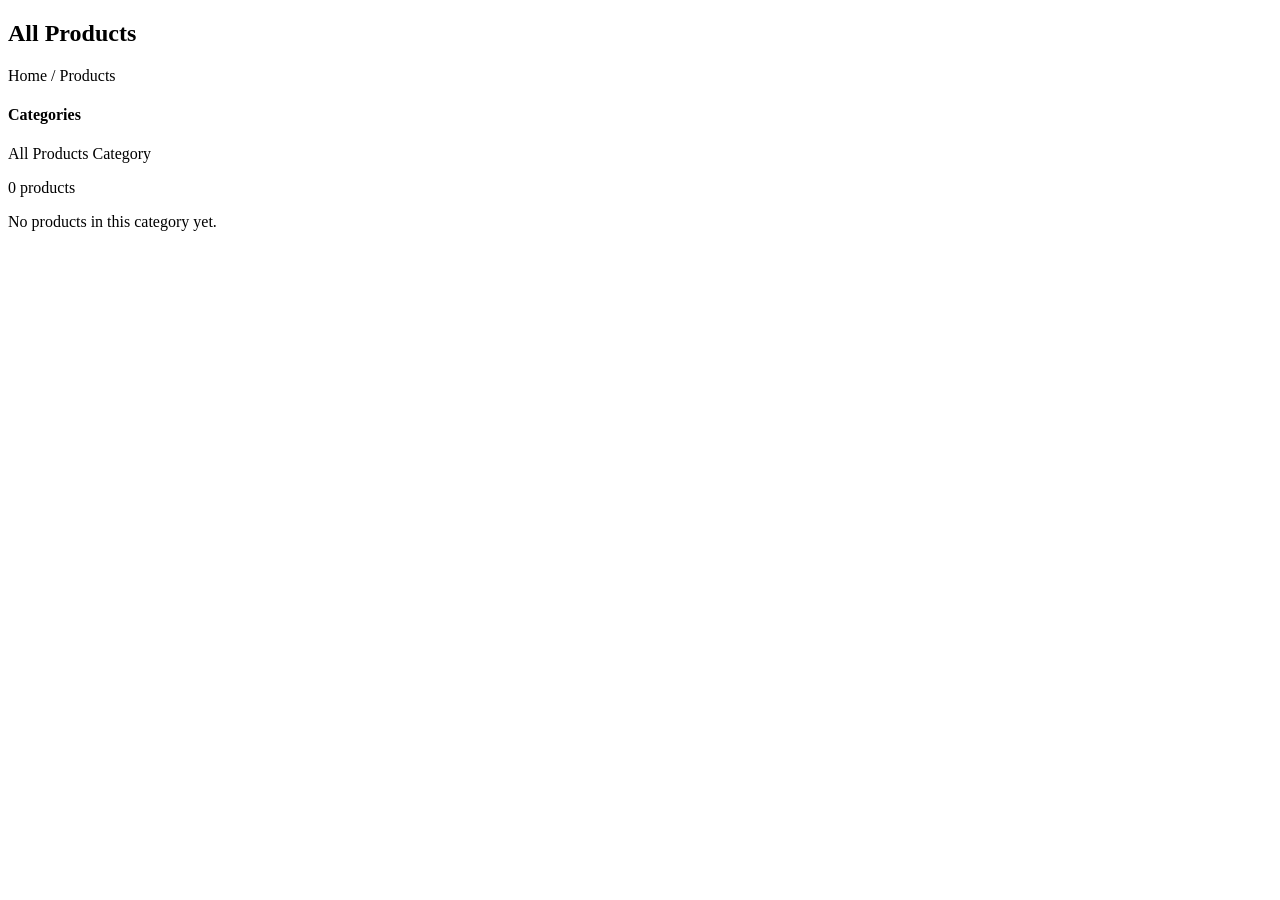
==== src/main/resources/templates/products.html @ 4bcfbd19 "Add files via upload" ====
<!DOCTYPE html>
<html lang="en" xmlns:th="http://www.thymeleaf.org">
<head th:replace="~{fragments/layout :: head(${title})}"></head>
<body>
<header th:replace="~{fragments/layout :: header}"></header>

<main>
    <section class="page-banner">
        <div class="container">
            <h1 th:text="${title}">All Products</h1>
            <p class="breadcrumb"><a th:href="@{/}">Home</a> / <a th:href="@{/products}">Products</a>
                <span th:if="${selected}" th:text="' / ' + ${selected.name()}"></span></p>
        </div>
    </section>

    <section class="section">
        <div class="container shop-layout">
            <aside class="shop-sidebar">
                <h4>Categories</h4>
                <a th:href="@{/products}" th:classappend="${selected == null} ? 'active'">All Products</a>
                <a th:each="c : ${categories}" th:href="@{/products(category=${c.slug()})}"
                   th:classappend="${selected != null and selected.slug() == c.slug()} ? 'active'"
                   th:text="${c.icon()} + ' ' + ${c.name()}">Category</a>
            </aside>
            <div>
                <p class="result-count" th:text="${#lists.size(products)} + ' products'">0 products</p>
                <div class="product-grid">
                    <th:block th:each="p : ${products}">
                        <div th:replace="~{fragments/layout :: product-card(${p})}"></div>
                    </th:block>
                </div>
                <p th:if="${#lists.isEmpty(products)}">No products in this category yet.</p>
            </div>
        </div>
    </section>
</main>

<footer th:replace="~{fragments/layout :: footer}"></footer>
</body>
</html>
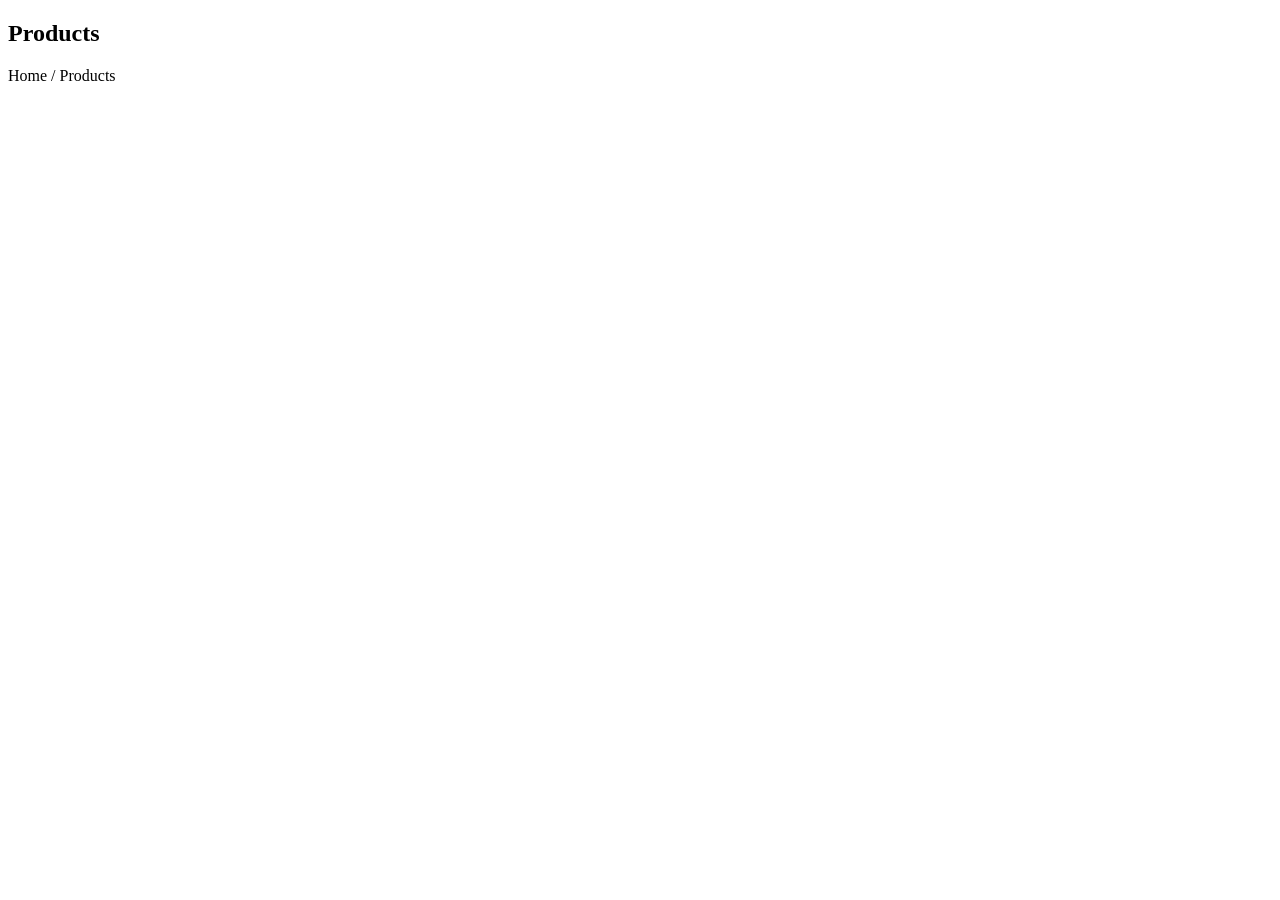
==== commit 59066e39: "Add files via upload" ====
--- a/src/main/resources/templates/products.html
+++ b/src/main/resources/templates/products.html
@@ -1,35 +1,23 @@
 <!DOCTYPE html>
 <html lang="en" xmlns:th="http://www.thymeleaf.org">
-<head th:replace="~{fragments/layout :: head(${title})}"></head>
+<head th:replace="~{fragments/layout :: head('Products')}"></head>
 <body>
 <header th:replace="~{fragments/layout :: header}"></header>
 
 <main>
     <section class="page-banner">
         <div class="container">
-            <h1 th:text="${title}">All Products</h1>
-            <p class="breadcrumb"><a th:href="@{/}">Home</a> / <a th:href="@{/products}">Products</a>
-                <span th:if="${selected}" th:text="' / ' + ${selected.name()}"></span></p>
+            <h1>Products</h1>
+            <p class="breadcrumb"><a th:href="@{/}">Home</a> / Products</p>
         </div>
     </section>
 
     <section class="section">
-        <div class="container shop-layout">
-            <aside class="shop-sidebar">
-                <h4>Categories</h4>
-                <a th:href="@{/products}" th:classappend="${selected == null} ? 'active'">All Products</a>
-                <a th:each="c : ${categories}" th:href="@{/products(category=${c.slug()})}"
-                   th:classappend="${selected != null and selected.slug() == c.slug()} ? 'active'"
-                   th:text="${c.icon()} + ' ' + ${c.name()}">Category</a>
-            </aside>
-            <div>
-                <p class="result-count" th:text="${#lists.size(products)} + ' products'">0 products</p>
-                <div class="product-grid">
-                    <th:block th:each="p : ${products}">
-                        <div th:replace="~{fragments/layout :: product-card(${p})}"></div>
-                    </th:block>
-                </div>
-                <p th:if="${#lists.isEmpty(products)}">No products in this category yet.</p>
+        <div class="container">
+            <div class="product-grid">
+                <th:block th:each="p : ${products}">
+                    <div th:replace="~{fragments/layout :: product-card(${p})}"></div>
+                </th:block>
             </div>
         </div>
     </section>
